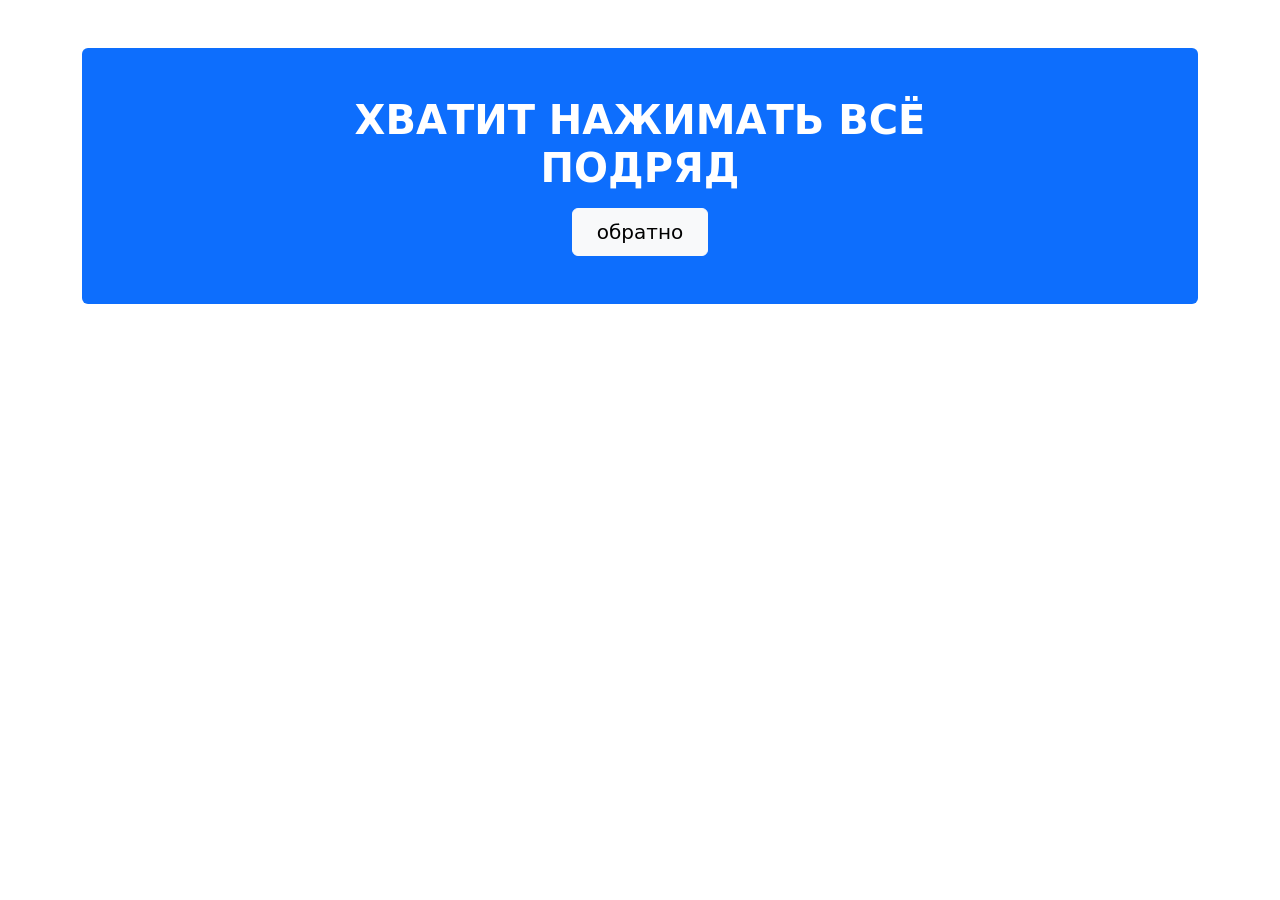
==== untitled-1.html @ beffaf8a "Add files via upload" ====
<!DOCTYPE html><html lang="en"><head><meta charset="utf-8"><meta name="viewport" content="width=device-width, initial-scale=1.0, shrink-to-fit=no"><title>Untitled</title><link rel="stylesheet" href="/assets/bootstrap/css/bootstrap.min.css?h=3f30c2c47d7d23c7a994db0c862d45a5"><link rel="stylesheet" href="/assets/css/styles.min.css?h=c573cac1426c5e0ece7c33a333bf173b"></head><body><!-- Start: Hero Banner Color --><section class="py-4 py-xl-5"><div class="container h-100"><div class="text-white bg-primary border rounded border-0 p-4 py-5"><div class="row h-100"><div class="col-md-10 col-xl-8 text-center d-flex d-sm-flex d-md-flex justify-content-center align-items-center mx-auto justify-content-md-start align-items-md-center justify-content-xl-center"><div><h1 class="text-uppercase fw-bold text-white mb-3">хватит нажимать всё подряд</h1><a class="btn btn-light fs-5 py-2 px-4" role="button" href="/index.html">обратно</a></div></div></div></div></div></section><!-- End: Hero Banner Color --><script src="https://cdn.jsdelivr.net/npm/bootstrap@5.2.3/dist/js/bootstrap.bundle.min.js"></script><script src="/assets/js/script.min.js?h=767bd4b4f0fd8f34dee4cc7420526205"></script></body></html>
---- assets/css/styles.min.css ----
.fit-cover{object-fit:cover}#baguetteBox-overlay{display:none;opacity:0;position:fixed;overflow:hidden;top:0;left:0;width:100%;height:100%;z-index:1000000;background-color:rgba(0,0,0,.8);-webkit-transition:opacity .5s;transition:opacity .5s}#baguetteBox-overlay.visible{opacity:1}#baguetteBox-overlay .full-image{display:inline-block;position:relative;width:100%;height:100%;text-align:center}#baguetteBox-overlay .full-image figure{display:inline;margin:0;height:100%}#baguetteBox-overlay .full-image img{display:inline-block;width:auto;height:auto;max-height:100%;max-width:100%;vertical-align:middle;-webkit-box-shadow:0 0 8px rgba(0,0,0,.6);-moz-box-shadow:0 0 8px rgba(0,0,0,.6);box-shadow:0 0 8px rgba(0,0,0,.6)}#baguetteBox-overlay .full-image figcaption{display:block;position:absolute;bottom:0;width:100%;text-align:center;line-height:1.8;white-space:normal;color:#ccc;background-color:rgba(0,0,0,.6);font-family:sans-serif}#baguetteBox-overlay .full-image:before{content:"";display:inline-block;height:50%;width:1px;margin-right:-1px}#baguetteBox-slider{position:absolute;left:0;top:0;height:100%;width:100%;white-space:nowrap;-webkit-transition:left .4s,-webkit-transform .4s;transition:left .4s,transform .4s,-webkit-transform .4s,-moz-transform .4s}#baguetteBox-slider.bounce-from-right{-webkit-animation:.4s ease-out bounceFromRight;animation:.4s ease-out bounceFromRight}#baguetteBox-slider.bounce-from-left{-webkit-animation:.4s ease-out bounceFromLeft;animation:.4s ease-out bounceFromLeft}@keyframes bounceFromRight{0%,100%{margin-left:0}50%{margin-left:-30px}}@keyframes bounceFromLeft{0%,100%{margin-left:0}50%{margin-left:30px}}.baguetteBox-button#next-button,.baguetteBox-button#previous-button{top:50%;top:calc(50% - 30px);width:44px;height:60px}.baguetteBox-button{position:absolute;cursor:pointer;outline:0;padding:0;margin:0;border:0;-moz-border-radius:15%;border-radius:15%;background-color:rgba(50,50,50,.5);color:#ddd;font:1.6em sans-serif;-webkit-transition:background-color .4s;transition:background-color .4s}.baguetteBox-button:focus,.baguetteBox-button:hover{background-color:rgba(50,50,50,.9)}.baguetteBox-button#next-button{right:2%}.baguetteBox-button#previous-button{left:2%}.baguetteBox-button#close-button{top:20px;right:2%;right:calc(2% + 6px);width:30px;height:30px}.baguetteBox-button svg{position:absolute;left:0;top:0}.baguetteBox-spinner{width:40px;height:40px;display:inline-block;position:absolute;top:50%;left:50%;margin-top:-20px;margin-left:-20px}.baguetteBox-double-bounce1,.baguetteBox-double-bounce2{width:100%;height:100%;-moz-border-radius:50%;border-radius:50%;background-color:#fff;opacity:.6;position:absolute;top:0;left:0;-webkit-animation:2s ease-in-out infinite bounce;animation:2s ease-in-out infinite bounce}.baguetteBox-double-bounce2{-webkit-animation-delay:-1s;animation-delay:-1s}@keyframes bounce{0%,100%{-webkit-transform:scale(0);-moz-transform:scale(0);transform:scale(0)}50%{-webkit-transform:scale(1);-moz-transform:scale(1);transform:scale(1)}}.bg-white-300{background:rgba(253,255,255,.3)!important}.rounded-bottom-left{border-radius:0;border-bottom-left-radius:.25rem!important}.rounded-bottom-right{border-radius:0;border-bottom-right-radius:.25rem!important}.bs-icon{--bs-icon-size:.75rem;display:flex;flex-shrink:0;justify-content:center;align-items:center;font-size:var(--bs-icon-size);width:calc(var(--bs-icon-size) * 2);height:calc(var(--bs-icon-size) * 2);color:var(--bs-primary)}.bs-icon-xs{--bs-icon-size:1rem;width:calc(var(--bs-icon-size) * 1.5);height:calc(var(--bs-icon-size) * 1.5)}.bs-icon-sm{--bs-icon-size:1rem}.bs-icon-md{--bs-icon-size:1.5rem}.bs-icon-lg{--bs-icon-size:2rem}.bs-icon-xl{--bs-icon-size:2.5rem}.bs-icon.bs-icon-primary{color:var(--bs-white);background:var(--bs-primary)}.bs-icon.bs-icon-primary-light{color:var(--bs-primary);background:rgba(var(--bs-primary-rgb),.2)}.bs-icon.bs-icon-semi-white{color:var(--bs-primary);background:rgba(255,255,255,.5)}.bs-icon.bs-icon-rounded{border-radius:.5rem}.bs-icon.bs-icon-circle{border-radius:50%}
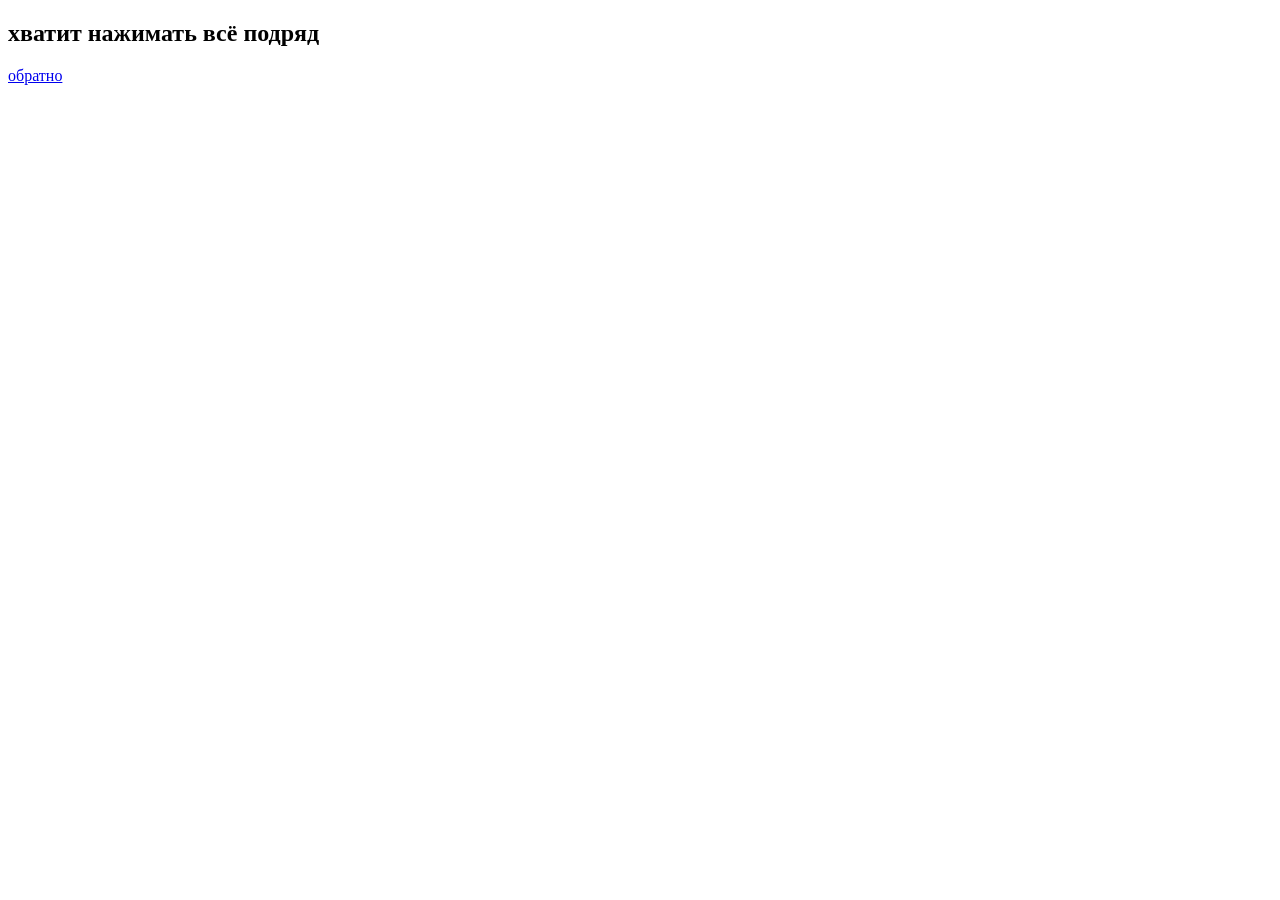
==== commit a0f27e45: "Update untitled-1.html e5yhsrt" ====
--- a/untitled-1.html
+++ b/untitled-1.html
@@ -1 +1 @@
-<!DOCTYPE html><html lang="en"><head><meta charset="utf-8"><meta name="viewport" content="width=device-width, initial-scale=1.0, shrink-to-fit=no"><title>Untitled</title><link rel="stylesheet" href="/assets/bootstrap/css/bootstrap.min.css?h=3f30c2c47d7d23c7a994db0c862d45a5"><link rel="stylesheet" href="/assets/css/styles.min.css?h=c573cac1426c5e0ece7c33a333bf173b"></head><body><!-- Start: Hero Banner Color --><section class="py-4 py-xl-5"><div class="container h-100"><div class="text-white bg-primary border rounded border-0 p-4 py-5"><div class="row h-100"><div class="col-md-10 col-xl-8 text-center d-flex d-sm-flex d-md-flex justify-content-center align-items-center mx-auto justify-content-md-start align-items-md-center justify-content-xl-center"><div><h1 class="text-uppercase fw-bold text-white mb-3">хватит нажимать всё подряд</h1><a class="btn btn-light fs-5 py-2 px-4" role="button" href="/index.html">обратно</a></div></div></div></div></div></section><!-- End: Hero Banner Color --><script src="https://cdn.jsdelivr.net/npm/bootstrap@5.2.3/dist/js/bootstrap.bundle.min.js"></script><script src="/assets/js/script.min.js?h=767bd4b4f0fd8f34dee4cc7420526205"></script></body></html>+<!DOCTYPE html><html lang="en"><head><meta charset="utf-8"><meta name="viewport" content="width=device-width, initial-scale=1.0, shrink-to-fit=no"><title>Untitled</title><link rel="stylesheet" href="css/bootstrap.min.css?h=3f30c2c47d7d23c7a994db0c862d45a5"><link rel="stylesheet" href="css/styles.min.css?h=c573cac1426c5e0ece7c33a333bf173b"></head><body><!-- Start: Hero Banner Color --><section class="py-4 py-xl-5"><div class="container h-100"><div class="text-white bg-primary border rounded border-0 p-4 py-5"><div class="row h-100"><div class="col-md-10 col-xl-8 text-center d-flex d-sm-flex d-md-flex justify-content-center align-items-center mx-auto justify-content-md-start align-items-md-center justify-content-xl-center"><div><h1 class="text-uppercase fw-bold text-white mb-3">хватит нажимать всё подряд</h1><a class="btn btn-light fs-5 py-2 px-4" role="button" href="/index.html">обратно</a></div></div></div></div></div></section><!-- End: Hero Banner Color --><script src="https://cdn.jsdelivr.net/npm/bootstrap@5.2.3/dist/js/bootstrap.bundle.min.js"></script><script src="/assets/js/script.min.js?h=767bd4b4f0fd8f34dee4cc7420526205"></script></body></html>
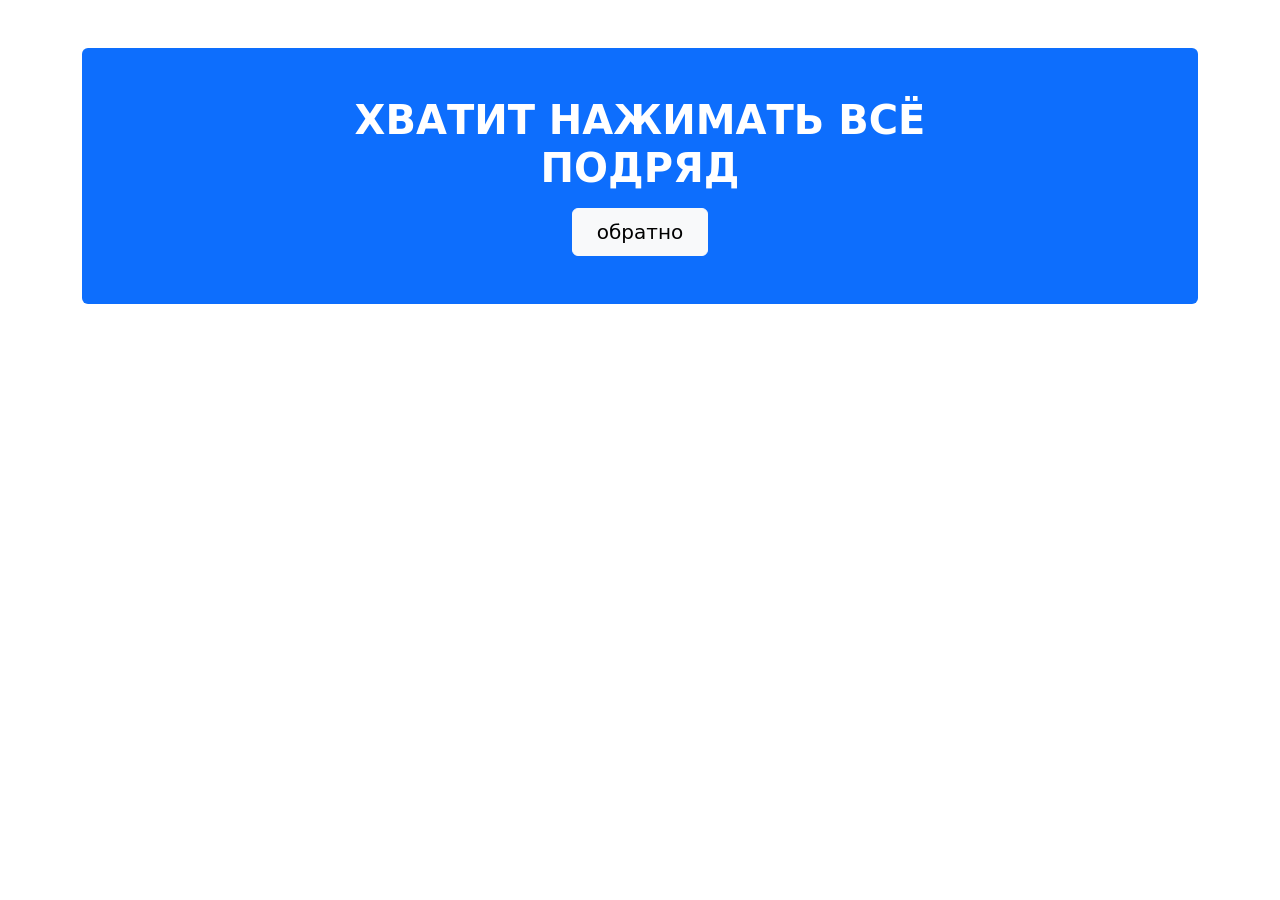
==== commit d61ccf75: "Update untitled-1.html босс" ====
--- a/untitled-1.html
+++ b/untitled-1.html
@@ -1 +1 @@
-<!DOCTYPE html><html lang="en"><head><meta charset="utf-8"><meta name="viewport" content="width=device-width, initial-scale=1.0, shrink-to-fit=no"><title>Untitled</title><link rel="stylesheet" href="css/bootstrap.min.css?h=3f30c2c47d7d23c7a994db0c862d45a5"><link rel="stylesheet" href="css/styles.min.css?h=c573cac1426c5e0ece7c33a333bf173b"></head><body><!-- Start: Hero Banner Color --><section class="py-4 py-xl-5"><div class="container h-100"><div class="text-white bg-primary border rounded border-0 p-4 py-5"><div class="row h-100"><div class="col-md-10 col-xl-8 text-center d-flex d-sm-flex d-md-flex justify-content-center align-items-center mx-auto justify-content-md-start align-items-md-center justify-content-xl-center"><div><h1 class="text-uppercase fw-bold text-white mb-3">хватит нажимать всё подряд</h1><a class="btn btn-light fs-5 py-2 px-4" role="button" href="/index.html">обратно</a></div></div></div></div></div></section><!-- End: Hero Banner Color --><script src="https://cdn.jsdelivr.net/npm/bootstrap@5.2.3/dist/js/bootstrap.bundle.min.js"></script><script src="/assets/js/script.min.js?h=767bd4b4f0fd8f34dee4cc7420526205"></script></body></html>
+<!DOCTYPE html><html lang="en"><head><meta charset="utf-8"><meta name="viewport" content="width=device-width, initial-scale=1.0, shrink-to-fit=no"><title>Untitled</title><link rel="stylesheet" href="assets/bootstrap/css/bootstrap.min.css"><link rel="stylesheet" href="assets/css/styles.min.css"></head><body><!-- Start: Hero Banner Color --><section class="py-4 py-xl-5"><div class="container h-100"><div class="text-white bg-primary border rounded border-0 p-4 py-5"><div class="row h-100"><div class="col-md-10 col-xl-8 text-center d-flex d-sm-flex d-md-flex justify-content-center align-items-center mx-auto justify-content-md-start align-items-md-center justify-content-xl-center"><div><h1 class="text-uppercase fw-bold text-white mb-3">хватит нажимать всё подряд</h1><a class="btn btn-light fs-5 py-2 px-4" role="button" href="index.html">обратно</a></div></div></div></div></div></section><!-- End: Hero Banner Color --><script src="https://cdn.jsdelivr.net/npm/bootstrap@5.2.3/dist/js/bootstrap.bundle.min.js"></script><script src="assets/js/script.min.js"></script></body></html>
--- a/assets/css/styles.min.css
+++ b/assets/css/styles.min.css
@@ -0,0 +1 @@
+.fit-cover{object-fit:cover}#baguetteBox-overlay{display:none;opacity:0;position:fixed;overflow:hidden;top:0;left:0;width:100%;height:100%;z-index:1000000;background-color:rgba(0,0,0,.8);-webkit-transition:opacity .5s;transition:opacity .5s}#baguetteBox-overlay.visible{opacity:1}#baguetteBox-overlay .full-image{display:inline-block;position:relative;width:100%;height:100%;text-align:center}#baguetteBox-overlay .full-image figure{display:inline;margin:0;height:100%}#baguetteBox-overlay .full-image img{display:inline-block;width:auto;height:auto;max-height:100%;max-width:100%;vertical-align:middle;-webkit-box-shadow:0 0 8px rgba(0,0,0,.6);-moz-box-shadow:0 0 8px rgba(0,0,0,.6);box-shadow:0 0 8px rgba(0,0,0,.6)}#baguetteBox-overlay .full-image figcaption{display:block;position:absolute;bottom:0;width:100%;text-align:center;line-height:1.8;white-space:normal;color:#ccc;background-color:rgba(0,0,0,.6);font-family:sans-serif}#baguetteBox-overlay .full-image:before{content:"";display:inline-block;height:50%;width:1px;margin-right:-1px}#baguetteBox-slider{position:absolute;left:0;top:0;height:100%;width:100%;white-space:nowrap;-webkit-transition:left .4s,-webkit-transform .4s;transition:left .4s,transform .4s,-webkit-transform .4s,-moz-transform .4s}#baguetteBox-slider.bounce-from-right{-webkit-animation:.4s ease-out bounceFromRight;animation:.4s ease-out bounceFromRight}#baguetteBox-slider.bounce-from-left{-webkit-animation:.4s ease-out bounceFromLeft;animation:.4s ease-out bounceFromLeft}@keyframes bounceFromRight{0%,100%{margin-left:0}50%{margin-left:-30px}}@keyframes bounceFromLeft{0%,100%{margin-left:0}50%{margin-left:30px}}.baguetteBox-button#next-button,.baguetteBox-button#previous-button{top:50%;top:calc(50% - 30px);width:44px;height:60px}.baguetteBox-button{position:absolute;cursor:pointer;outline:0;padding:0;margin:0;border:0;-moz-border-radius:15%;border-radius:15%;background-color:rgba(50,50,50,.5);color:#ddd;font:1.6em sans-serif;-webkit-transition:background-color .4s;transition:background-color .4s}.baguetteBox-button:focus,.baguetteBox-button:hover{background-color:rgba(50,50,50,.9)}.baguetteBox-button#next-button{right:2%}.baguetteBox-button#previous-button{left:2%}.baguetteBox-button#close-button{top:20px;right:2%;right:calc(2% + 6px);width:30px;height:30px}.baguetteBox-button svg{position:absolute;left:0;top:0}.baguetteBox-spinner{width:40px;height:40px;display:inline-block;position:absolute;top:50%;left:50%;margin-top:-20px;margin-left:-20px}.baguetteBox-double-bounce1,.baguetteBox-double-bounce2{width:100%;height:100%;-moz-border-radius:50%;border-radius:50%;background-color:#fff;opacity:.6;position:absolute;top:0;left:0;-webkit-animation:2s ease-in-out infinite bounce;animation:2s ease-in-out infinite bounce}.baguetteBox-double-bounce2{-webkit-animation-delay:-1s;animation-delay:-1s}@keyframes bounce{0%,100%{-webkit-transform:scale(0);-moz-transform:scale(0);transform:scale(0)}50%{-webkit-transform:scale(1);-moz-transform:scale(1);transform:scale(1)}}.bg-white-300{background:rgba(253,255,255,.3)!important}.rounded-bottom-left{border-radius:0;border-bottom-left-radius:.25rem!important}.rounded-bottom-right{border-radius:0;border-bottom-right-radius:.25rem!important}.bs-icon{--bs-icon-size:.75rem;display:flex;flex-shrink:0;justify-content:center;align-items:center;font-size:var(--bs-icon-size);width:calc(var(--bs-icon-size) * 2);height:calc(var(--bs-icon-size) * 2);color:var(--bs-primary)}.bs-icon-xs{--bs-icon-size:1rem;width:calc(var(--bs-icon-size) * 1.5);height:calc(var(--bs-icon-size) * 1.5)}.bs-icon-sm{--bs-icon-size:1rem}.bs-icon-md{--bs-icon-size:1.5rem}.bs-icon-lg{--bs-icon-size:2rem}.bs-icon-xl{--bs-icon-size:2.5rem}.bs-icon.bs-icon-primary{color:var(--bs-white);background:var(--bs-primary)}.bs-icon.bs-icon-primary-light{color:var(--bs-primary);background:rgba(var(--bs-primary-rgb),.2)}.bs-icon.bs-icon-semi-white{color:var(--bs-primary);background:rgba(255,255,255,.5)}.bs-icon.bs-icon-rounded{border-radius:.5rem}.bs-icon.bs-icon-circle{border-radius:50%}
